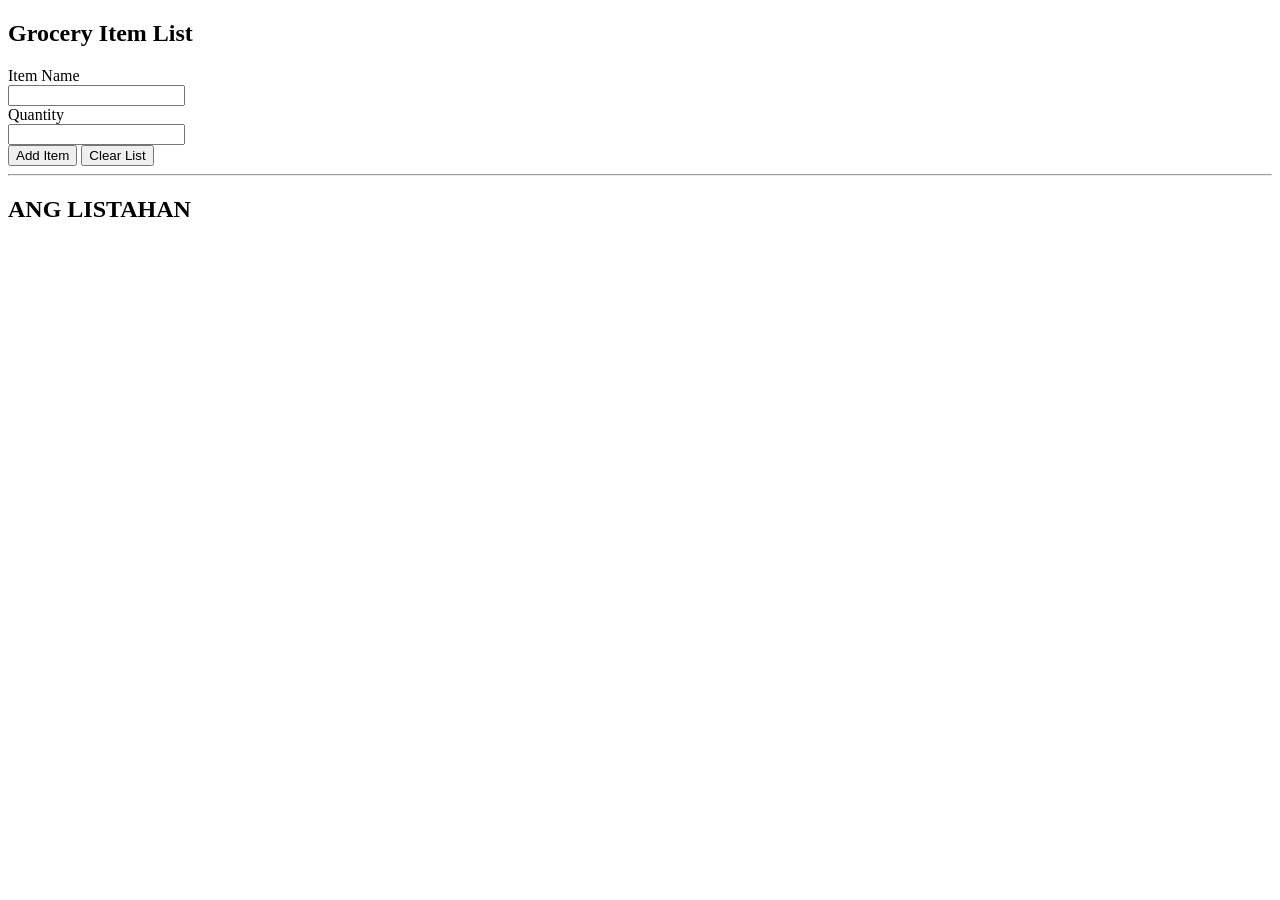
==== list.html @ 325e95b1 "Add files via upload" ====
<!DOCTYPE html>
<html lang="en">
<head>
    <meta charset="UTF-8">
    <meta name="viewport" content="width=device-width, initial-scale=1.0">
    <title>GroceryKo - Item List</title>

    <!-- External CSS -->
    <link rel="stylesheet" href="css/style.css">
</head>
<body>

    <!-- Grocery Item Section -->
    <section id="grocerySection">

        <h2>Grocery Item List</h2>

        <label>Item Name</label><br>
        <input type="text" id="item_name"><br>

        <label>Quantity</label><br>
        <input type="number" id="item_qty" min="1"><br>

        <button onclick="addItem()">Add Item</button>
        <button onclick="clearList()">Clear List</button>

        <hr>

        <h2>ANG LISTAHAN</h2>

        <ul id="groceryList"></ul>

    </section>

    <!-- External JavaScript -->
    <script src="js/list.js"></script>

</body>
</html>
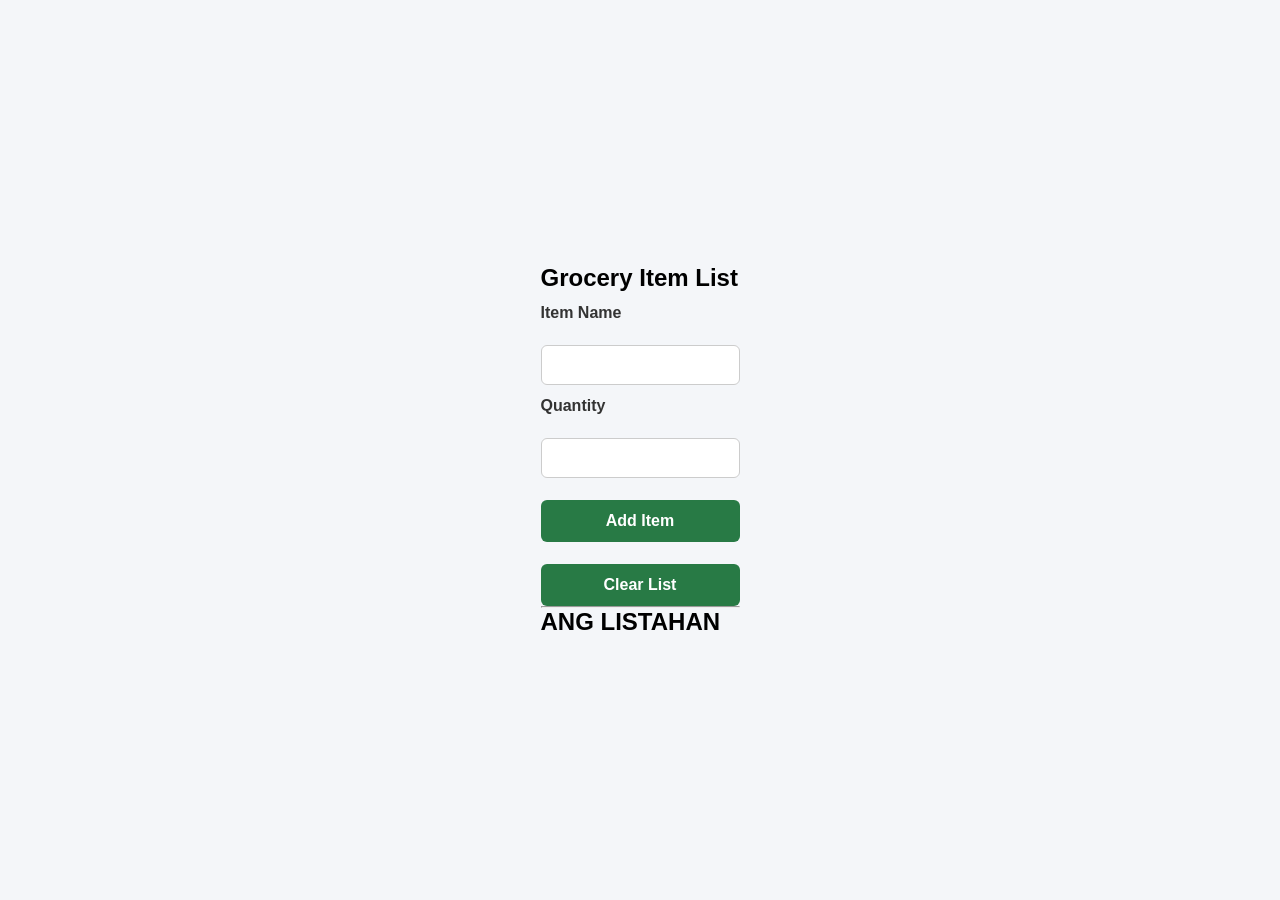
==== commit bca9be90: "Update list.html with new CSS versioning" ====
--- a/list.html
+++ b/list.html
@@ -6,7 +6,7 @@
     <title>GroceryKo - Item List</title>
 
     <!-- External CSS -->
-    <link rel="stylesheet" href="css/style.css">
+    <link rel="stylesheet" href="./css/style.css?v=2">
 </head>
 <body>
 
@@ -36,4 +36,4 @@
     <script src="js/list.js"></script>
 
 </body>
-</html>+</html>
--- a/css/style.css
+++ b/css/style.css
@@ -0,0 +1,89 @@
+/* General Page Design */
+* {
+    box-sizing: border-box;
+    margin: 0;
+    padding: 0;
+    font-family: Arial, sans-serif;
+}
+
+body {
+    background-color: #f4f6f9;
+    min-height: 100vh;
+    display: flex;
+    flex-direction: column;
+    align-items: center;
+    justify-content: center;
+    padding: 20px;
+}
+
+/* Page Heading */
+h1 {
+    color: #287a45;
+    margin-bottom: 25px;
+    text-align: center;
+}
+
+/* Registration Section */
+#registrationSection {
+    background-color: white;
+    width: 100%;
+    max-width: 400px;
+    padding: 30px;
+    border-radius: 12px;
+    box-shadow: 0 4px 15px rgba(0, 0, 0, 0.10);
+}
+
+/* Form Labels */
+label {
+    display: block;
+    color: #333;
+    font-weight: bold;
+    margin-top: 12px;
+    margin-bottom: 5px;
+}
+
+/* Input Fields */
+input {
+    width: 100%;
+    padding: 11px;
+    border: 1px solid #ccc;
+    border-radius: 6px;
+    outline: none;
+    font-size: 14px;
+}
+
+input:focus {
+    border-color: #287a45;
+}
+
+/* Sign Up Button */
+button {
+    width: 100%;
+    padding: 12px;
+    margin-top: 22px;
+    background-color: #287a45;
+    color: white;
+    border: none;
+    border-radius: 6px;
+    font-size: 16px;
+    font-weight: bold;
+    cursor: pointer;
+}
+
+button:hover {
+    background-color: #1d5e34;
+}
+
+/* Registration Message */
+#regMessage {
+    text-align: center;
+    margin-top: 15px;
+}
+
+.success {
+    color: green;
+}
+
+.error {
+    color: red;
+}
